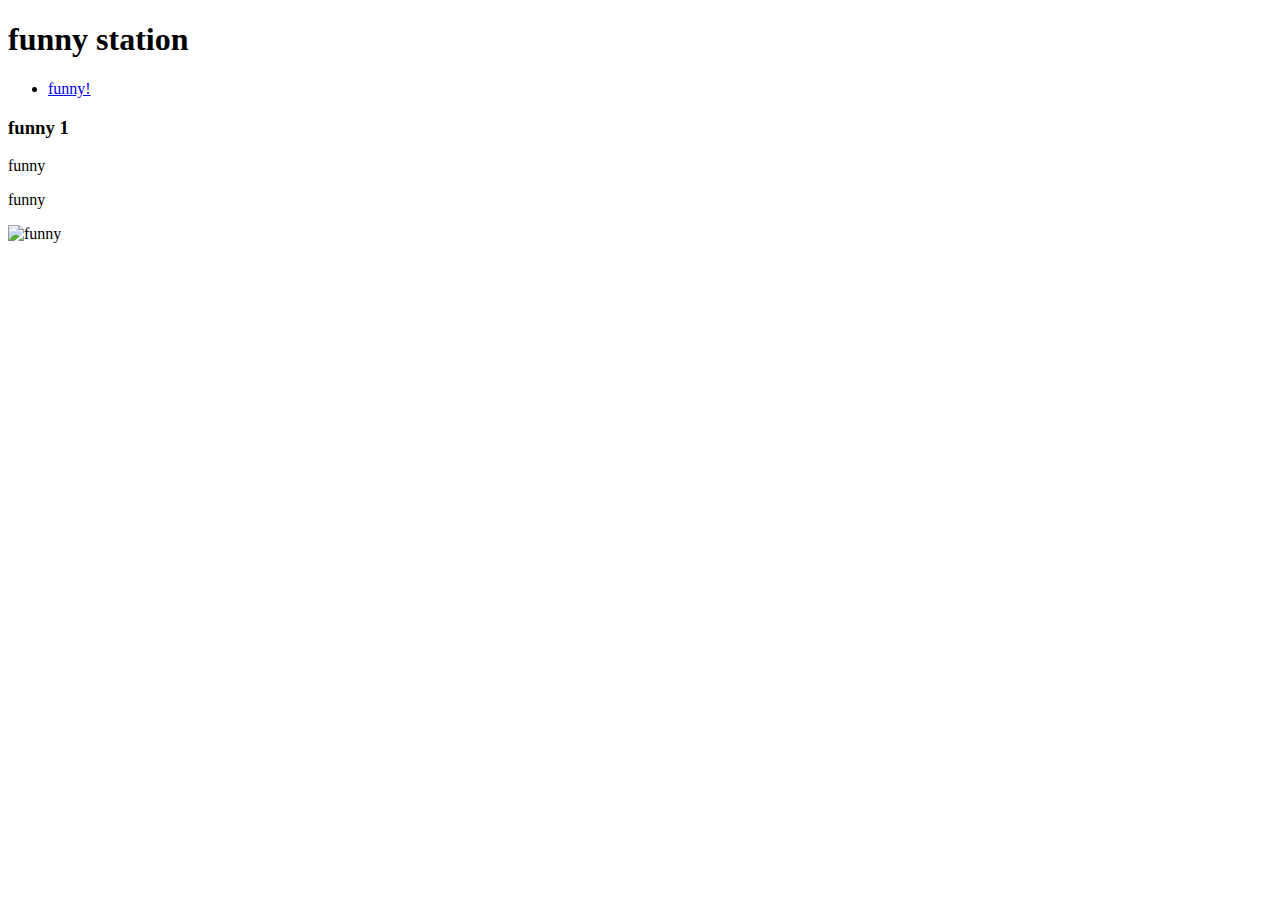
==== index.html @ ef062c27 "funny" ====
<!DOCTYPE html>
<html lang="ja">
    <head>
        <meta charset="UTF-8">
        <link rel="stylesheet" href="css/main.csss">
        <title>funny</title>
    </head>
    <body>
        <section>
            <h1>funny station</h1>
            <ul>
                <li><a href = "pages/indedede.html">funny!</a></li>
            </ul>
        </section>

        <section>
            <article>
                <h3>funny 1</h3>
                <p>funny </p>
                <p>funny</p>
                <img src="nui_pin-rein270-11.jpg" alt="funny">
            </article>
        </section>
    </body>
</html>
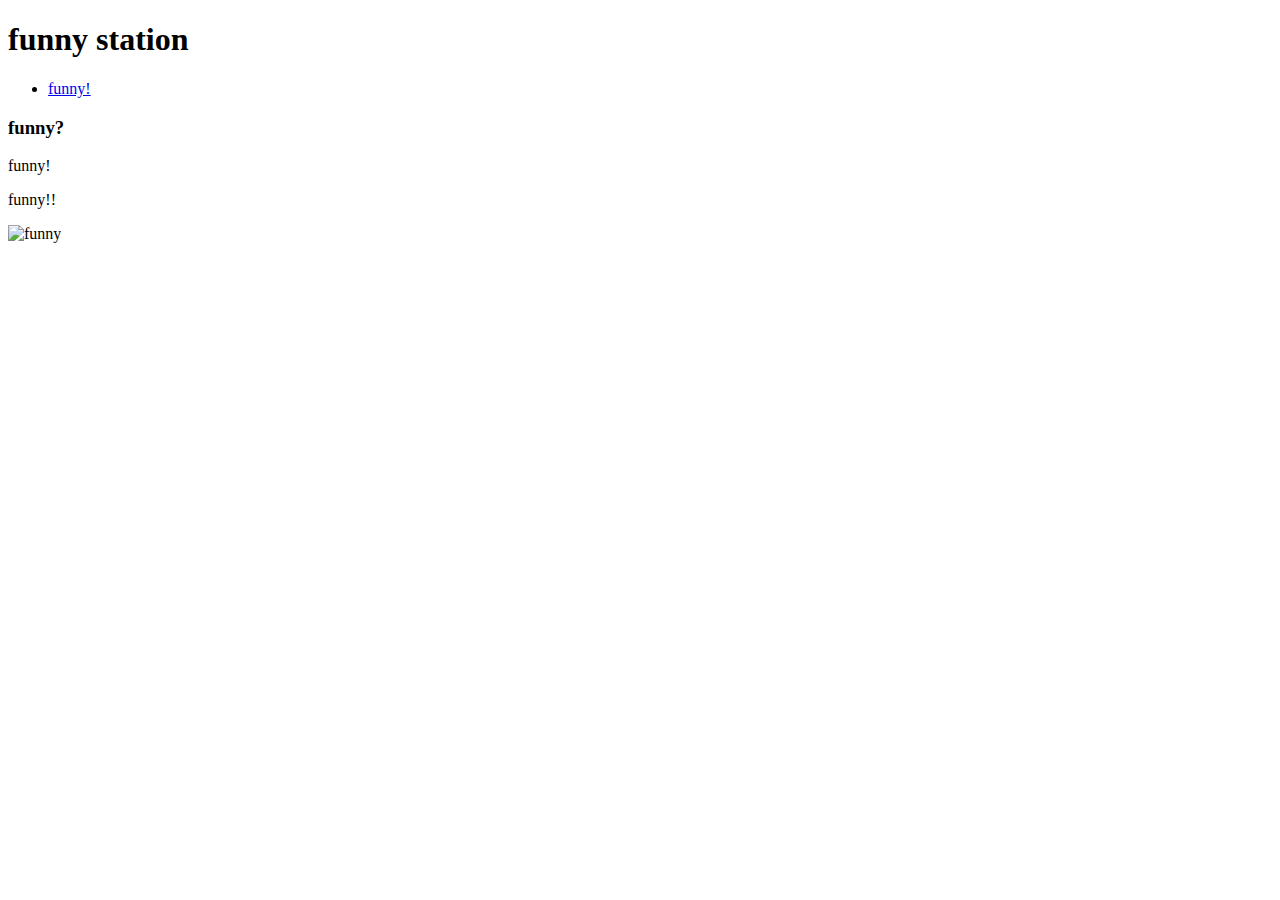
==== commit 84eda250: "funnny" ====
--- a/index.html
+++ b/index.html
@@ -3,7 +3,7 @@
     <head>
         <meta charset="UTF-8">
         <link rel="stylesheet" href="css/main.csss">
-        <title>funny</title>
+        <title>funny!!!!</title>
     </head>
     <body>
         <section>
@@ -15,9 +15,9 @@
 
         <section>
             <article>
-                <h3>funny 1</h3>
-                <p>funny </p>
-                <p>funny</p>
+                <h3>funny?</h3>
+                <p>funny!</p>
+                <p>funny!!</p>
                 <img src="nui_pin-rein270-11.jpg" alt="funny">
             </article>
         </section>
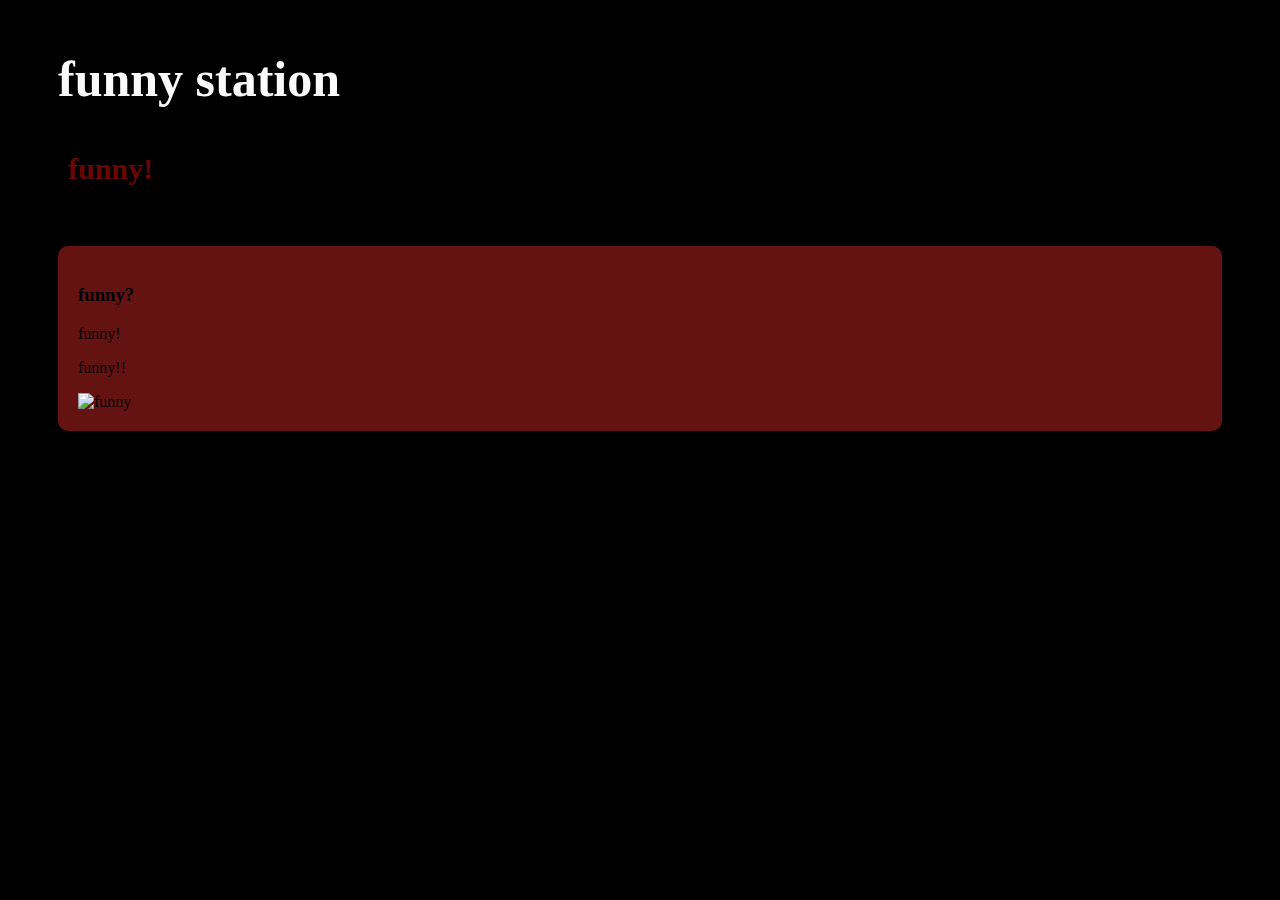
==== commit d7263f36: "funny" ====
--- a/index.html
+++ b/index.html
@@ -2,7 +2,7 @@
 <html lang="ja">
     <head>
         <meta charset="UTF-8">
-        <link rel="stylesheet" href="css/main.csss">
+        <link rel="stylesheet" href="css/main.css">
         <title>funny!!!!</title>
     </head>
     <body>
--- a/css/main.css
+++ b/css/main.css
@@ -0,0 +1,43 @@
+body {
+    background-color: rgb(0, 0, 0);
+}
+
+section {
+    margin: 50px;
+}
+
+h1 {
+    font-size: 50px;
+    font-weight: bold;
+    color: rgb(250, 250, 250);
+}
+
+ul{
+    display: flex;
+    padding-left: 0;
+}
+
+li{
+    list-style: none;
+    margin-right: 20px;
+    padding: 10px;
+    font-size: 30px;
+}
+
+a {
+    text-decoration: none;
+    color:rgb(106, 6, 6);
+    font-weight: bold;
+}
+
+
+article {
+    background-color:rgb(101, 18, 18);
+    margin-top: 20px;
+    padding: 20px;
+    border-radius: 10px;
+}
+
+img {
+    width: 500px;
+}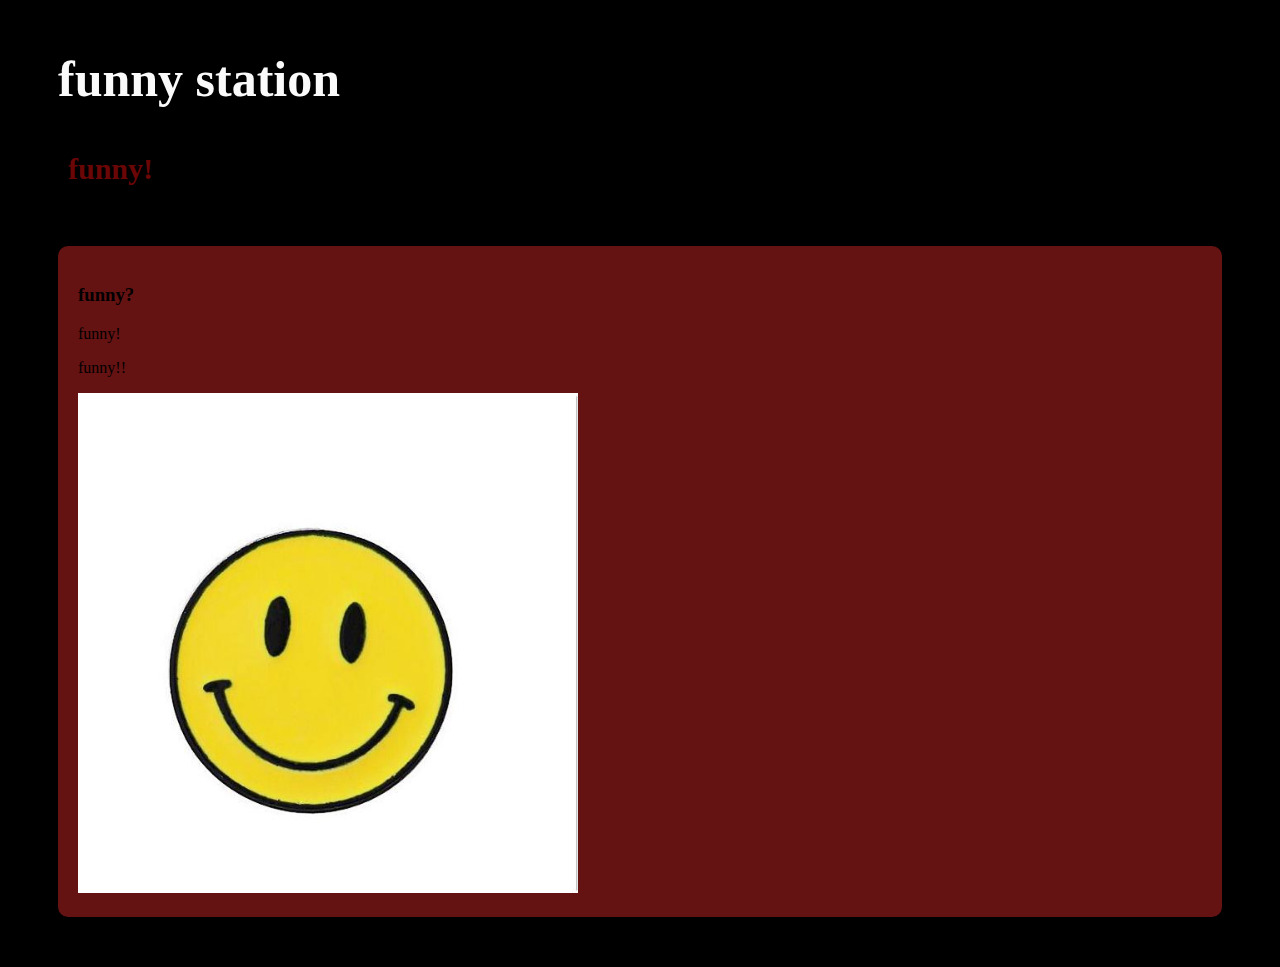
==== commit f463882e: "funny" ====
--- a/index.html
+++ b/index.html
@@ -18,7 +18,7 @@
                 <h3>funny?</h3>
                 <p>funny!</p>
                 <p>funny!!</p>
-                <img src="nui_pin-rein270-11.jpg" alt="funny">
+                <img src="img/nui_pin-rein270-11.jpg" alt="funny">
             </article>
         </section>
     </body>
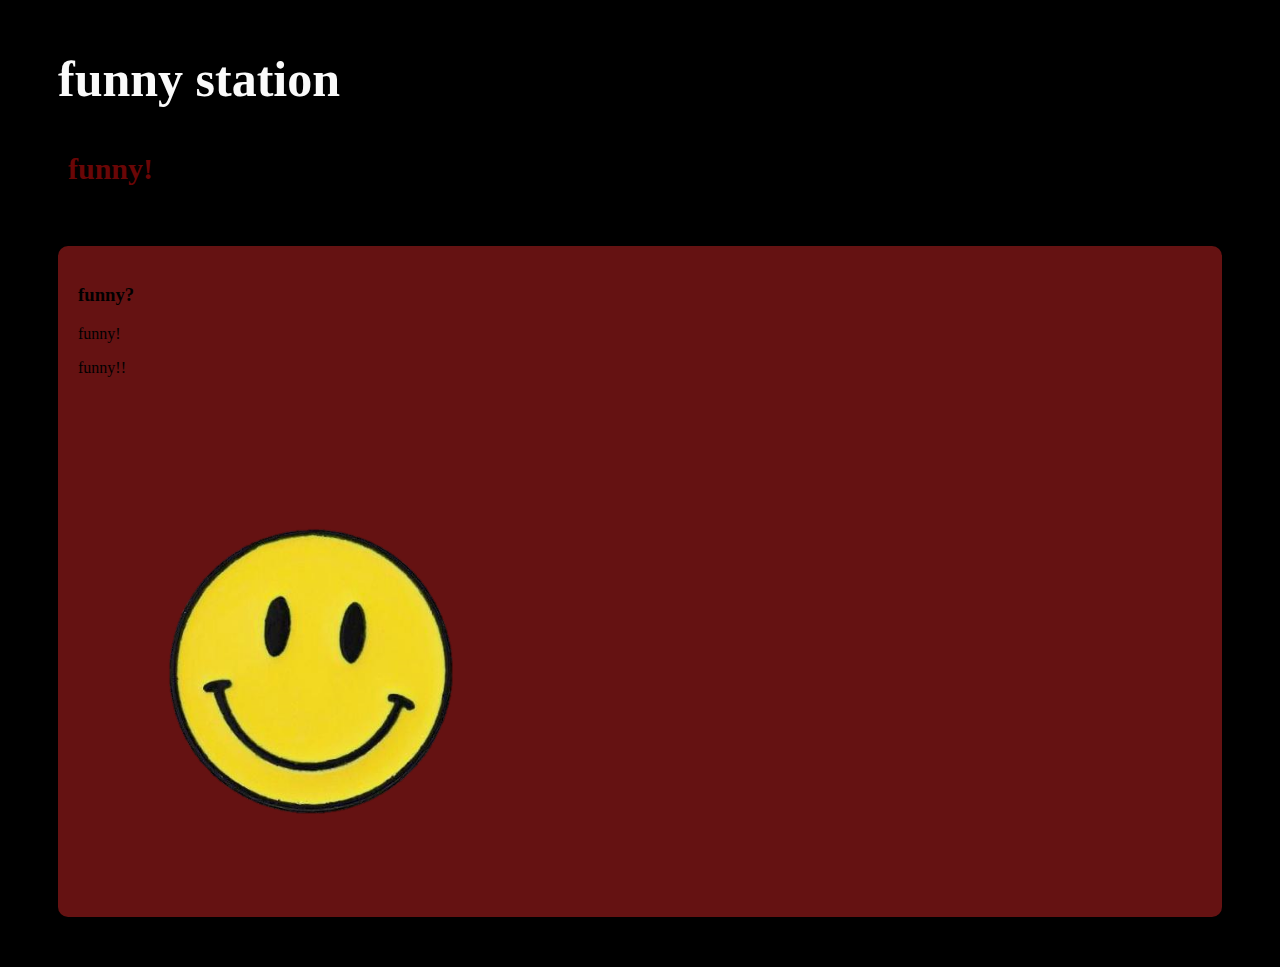
==== commit cbf27949: "funny" ====
--- a/index.html
+++ b/index.html
@@ -18,7 +18,7 @@
                 <h3>funny?</h3>
                 <p>funny!</p>
                 <p>funny!!</p>
-                <img src="img/nui_pin-rein270-11.jpg" alt="funny">
+                <img src="img/smile.png" alt="funny">
             </article>
         </section>
     </body>
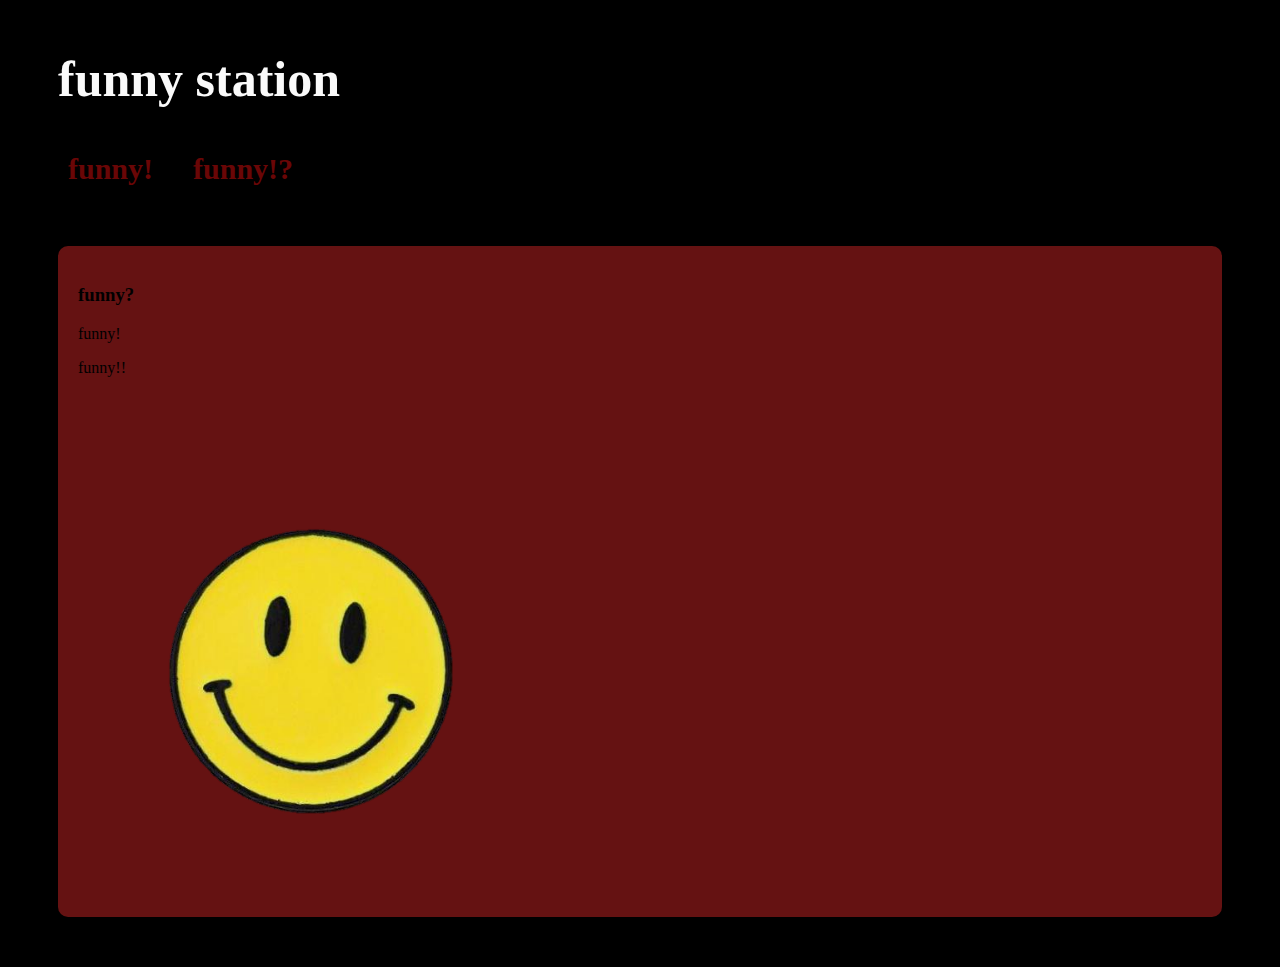
==== commit 3c470b82: "funny" ====
--- a/index.html
+++ b/index.html
@@ -10,6 +10,7 @@
             <h1>funny station</h1>
             <ul>
                 <li><a href = "pages/indedede.html">funny!</a></li>
+                <li><a href = "pages/indedede.html">funny!?</a></li>
             </ul>
         </section>
 
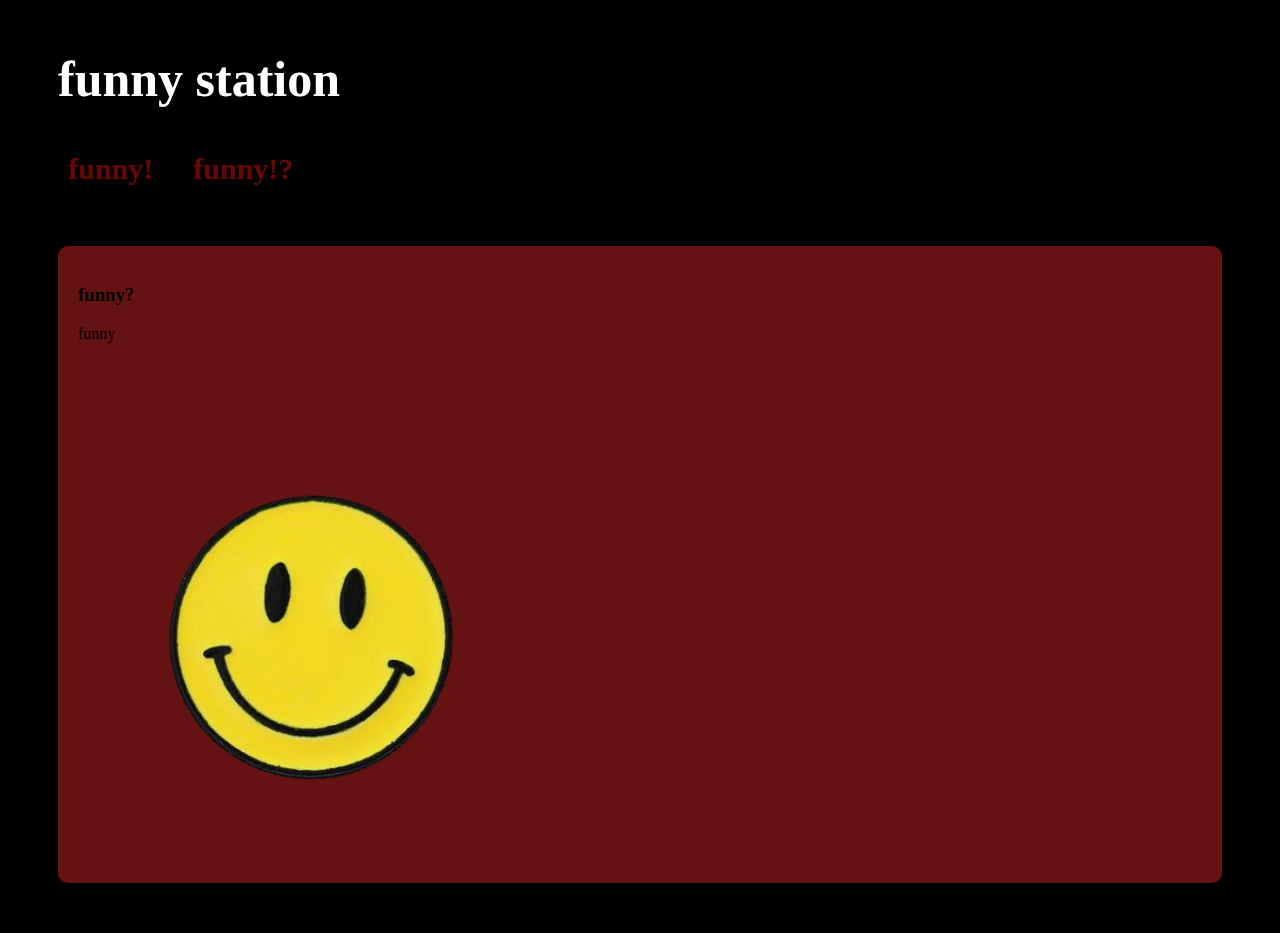
==== commit 4a666b0b: "add_css" ====
--- a/index.html
+++ b/index.html
@@ -10,15 +10,14 @@
             <h1>funny station</h1>
             <ul>
                 <li><a href = "pages/indedede.html">funny!</a></li>
-                <li><a href = "pages/indedede.html">funny!?</a></li>
+                <li><a href = "pages/funny.html">funny!?</a></li>
             </ul>
         </section>
 
         <section>
             <article>
                 <h3>funny?</h3>
-                <p>funny!</p>
-                <p>funny!!</p>
+                <p>funny</p>
                 <img src="img/smile.png" alt="funny">
             </article>
         </section>
--- a/css/main.css
+++ b/css/main.css
@@ -9,7 +9,7 @@
 h1 {
     font-size: 50px;
     font-weight: bold;
-    color: rgb(250, 250, 250);
+    color: rgb(255, 255, 255);
 }
 
 ul{
